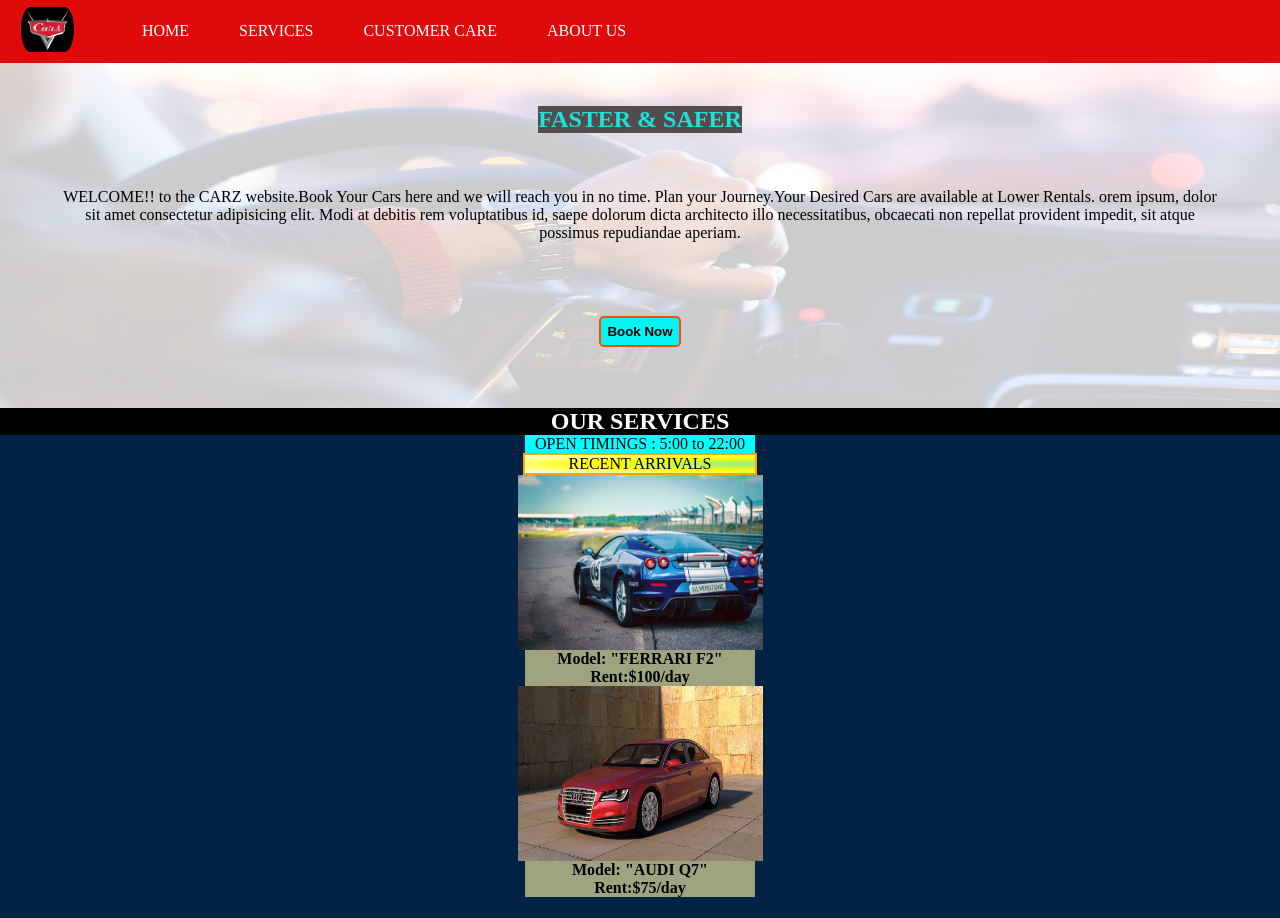
==== CARZ.html @ 6d78a4b1 "CARZ WEBPAGE" ====
<!DOCTYPE html>
<html lang="en">

<head>
    <meta charset="UTF-8">
    <meta http-equiv="X-UA-Compatible" content="IE=edge">
    <meta name="viewport" content="width=device-width, initial-scale=1.0">
    <title>CARZ-Rent a car ONLINE!</title>
    <link rel="stylesheet" href="css/CARZ.css">

</head>

<body>
    <nav id="NavBar">
        <div id="logo">
            <img src="img/logo.jpg" alt="NONE">
        </div>
        <ul id="ulist">
            <li><a href=" ">HOME</a></li>
            <li><a href=" ">SERVICES</a></li>
            <li><a href=" ">CUSTOMER CARE</a></li>
            <li><a href=" ">ABOUT US</a></li>

        </ul>

    </nav>
    <section id="home-section">
        <div id="inner-home">
            <h1>FASTER & SAFER</h1>
            <p> WELCOME!! to the CARZ website.Book Your Cars here and we will reach you in no time.
                Plan your Journey.Your Desired Cars are available at Lower Rentals.              
               orem ipsum, dolor sit amet consectetur adipisicing elit. Modi at debitis rem
                voluptatibus id, saepe dolorum dicta architecto illo necessitatibus, obcaecati non repellat provident
                impedit, sit atque possimus repudiandae aperiam.</p>
        </div>
        <div>
            <button class="btn">Book Now</button>
        </div>
    </section>

    <section id="services-section">
        <div id="inner-serices">
            <h1>OUR SERVICES</h1>
            <p id="time">OPEN TIMINGS : 5:00 to 22:00</p>
            <p class="recent">RECENT ARRIVALS</p>
            <div id="image">
                <img src="img/img3.jpg" alt="">
            </div>
            <p class="model">Model: "FERRARI F2" Rent:$100/day</p>
        </div>
        <div>
            <div id="image">
                <img src="img/img2.jpg" alt="">
            </div>
            <p class="model">Model: "AUDI Q7" Rent:$75/day</p>
        </div>
      

    </section>


</body>

</html>
---- css/CARZ.css ----
/* default */
*{
    padding: 0px;
    margin:0px;
}

/* NavigationBar */
#NavBar{
    display:flex;
    text-align: center;
    /* justify-content: center; */
    background-color:rgb(223, 10, 10);
    
}
#NavBar div img{
    height: 45px;
    width: 53px;
    padding: 0px 13px;
    margin: 7px 8px;
    border-radius: 34px;
}
#NavBar ul{
    display:flex;
    list-style: none;
    padding: 11px;
    margin: 11px;
}
#NavBar ul li a{
    padding: 5px;
    margin: 20px;
    text-decoration: none;
    color:white;

}
#NavBar ul li :hover{

    color:rgb(190, 171, 171);
    border:2px solid rgb(8, 8, 8);
    border-radius: 20px;

}

/* home-section */
#home-section{
    display:flex;
    flex-direction: column;
    height:345px;
    width:100%;
    text-align: center;
    align-items: center;
    justify-content: center;
   
    

}
#home-section::before{
    content: '';
    position: absolute;
    background-image: url(/img/img1.jpg);
    background-position: center center;
    background-size: 1600px 637px;
    background-repeat: no-repeat;
    height: 55%;
    width: 100%;
    z-index:-1;
    opacity: 0.2;
}
#home-section div h1{
    display:inline-block;
    margin:auto;
    color:rgb(27, 228, 218);
    background-color: rgb(83, 77, 77);

}
#home-section div p{
    padding:50px;
    margin:5px;
}
#home-section div .btn{
    color:black;
    font-weight: bold;
    background-color:rgb(10, 243, 243);
    border:2px solid  rgb(247, 75, 7);
    border-radius:5px;
    cursor: pointer;
    padding:6px;
    margin:19px;
}
#home-section div .btn:hover{
    padding:9px;
    margin:22px;
}
/* services section */
#services-section{
                   display:block;
                   height:510px;
                   width:100%;
                   background-color:#002244;
                   /* border:2px solid black; */

}
 #services-section div h1{
    display:block;
    width:100%;
    text-align: center;
    margin:auto;
    color:white;
    background-color: black;
} 
#services-section div img{
    display: block;
    margin: auto;
    width: 245px;
    height: 175px;
}
#services-section div p{
    display:block;
    width:18%;
    text-align: center;
    margin:auto;
} 
#time{
    background-color: aqua;
    width:40%;

}
#services-section div img:hover{
    width:275px;
    height:190px;
    border:5px solid black;
}
.recent{
    border:2px solid orange;
    background-image: radial-gradient(ellipse at right,lightgreen,yellow,white);
}
.recent:hover{
    border:5px solid orangered;
    font-weight: bolder;
   
}
.model{
    border:orange;
    background-color: rgb(160, 163, 128);
    color:black;
    font-weight: bolder;
}
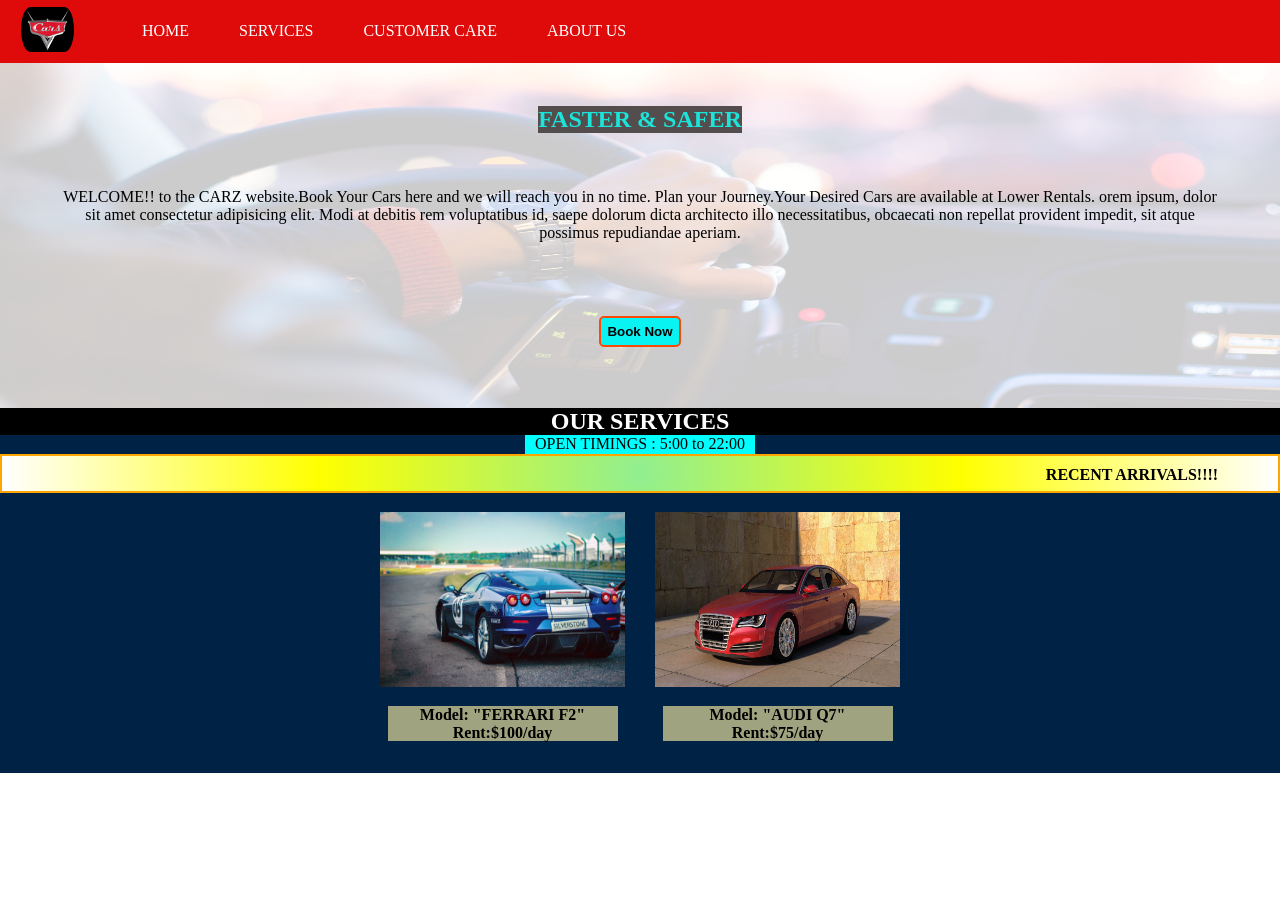
==== commit c092bc05: "flexing the section display" ====
--- a/CARZ.html
+++ b/CARZ.html
@@ -42,20 +42,25 @@
         <div id="inner-serices">
             <h1>OUR SERVICES</h1>
             <p id="time">OPEN TIMINGS : 5:00 to 22:00</p>
-            <p class="recent">RECENT ARRIVALS</p>
+            <div class="recent">
+               <p id="recent">RECENT ARRIVALS!!!!</p> 
+            </div>
             <div id="image">
+            <div >
                 <img src="img/img3.jpg" alt="">
+                <div class="model">Model: "FERRARI F2" Rent:$100/day</div>
             </div>
-            <p class="model">Model: "FERRARI F2" Rent:$100/day</p>
+           
+            <div >
+                <img src="img/img2.jpg" alt="">
+                <div class="model">Model: "AUDI Q7" Rent:$75/day</div>
+            </div>
+           
+            </div>
         </div>
-        <div>
-            <div id="image">
-                <img src="img/img2.jpg" alt="">
-            </div>
-            <p class="model">Model: "AUDI Q7" Rent:$75/day</p>
-        </div>
-      
-
+    </section>
+    <section id="customer-section">
+        
     </section>
 
 
--- a/css/CARZ.css
+++ b/css/CARZ.css
@@ -93,7 +93,7 @@
 /* services section */
 #services-section{
                    display:block;
-                   height:510px;
+                   height:365px;
                    width:100%;
                    background-color:#002244;
                    /* border:2px solid black; */
@@ -107,37 +107,66 @@
     color:white;
     background-color: black;
 } 
+#image{
+    display:flex;
+    justify-content: center;
+}
 #services-section div img{
     display: block;
-    margin: auto;
+    /* margin: 50px auto; */
+    padding:15px;
+    margin:4px 0px;
     width: 245px;
     height: 175px;
 }
 #services-section div p{
     display:block;
-    width:18%;
+    width: 230px;
+    height:19px;
     text-align: center;
     margin:auto;
 } 
+#services-section .model{
+    display:block;
+    width: 230px;
+    height:35px;
+    text-align: center;
+    margin:auto;
+}
+
 #time{
     background-color: aqua;
     width:40%;
 
 }
 #services-section div img:hover{
-    width:275px;
-    height:190px;
+    width:250px;
+    height:180px;
     border:5px solid black;
 }
 .recent{
     border:2px solid orange;
-    background-image: radial-gradient(ellipse at right,lightgreen,yellow,white);
+    padding:10px;
+    height:15px;
+    background: radial-gradient( circle at center,lightgreen,yellow,white);
+  
 }
-.recent:hover{
-    border:5px solid orangered;
-    font-weight: bolder;
-   
+#recent{
+    position:absolute;
+    animation: roll 10s ease-in-out infinite forwards;
+    font-weight: bold;
+
 }
+@keyframes roll {
+                    from{
+                          width:20%;
+                    }
+                    to{
+                        width:175%;
+                    }
+    
+}
+
 .model{
     border:orange;
     background-color: rgb(160, 163, 128);
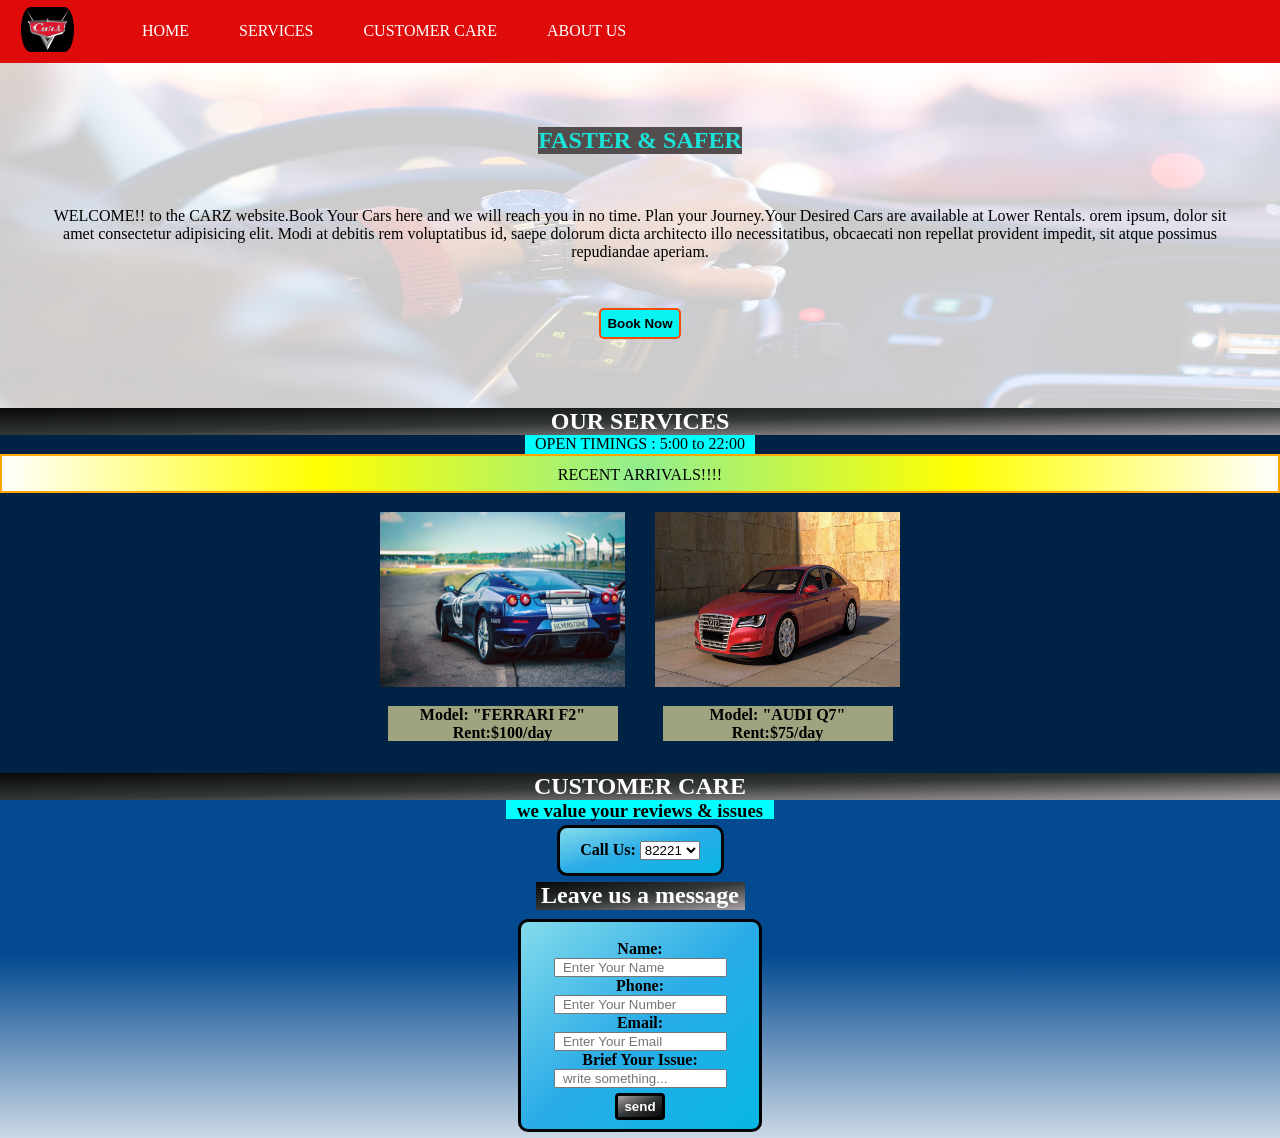
==== commit a6d9643c: "Customer-Care section" ====
--- a/CARZ.html
+++ b/CARZ.html
@@ -28,8 +28,8 @@
         <div id="inner-home">
             <h1>FASTER & SAFER</h1>
             <p> WELCOME!! to the CARZ website.Book Your Cars here and we will reach you in no time.
-                Plan your Journey.Your Desired Cars are available at Lower Rentals.              
-               orem ipsum, dolor sit amet consectetur adipisicing elit. Modi at debitis rem
+                Plan your Journey.Your Desired Cars are available at Lower Rentals.
+                orem ipsum, dolor sit amet consectetur adipisicing elit. Modi at debitis rem
                 voluptatibus id, saepe dolorum dicta architecto illo necessitatibus, obcaecati non repellat provident
                 impedit, sit atque possimus repudiandae aperiam.</p>
         </div>
@@ -43,24 +43,65 @@
             <h1>OUR SERVICES</h1>
             <p id="time">OPEN TIMINGS : 5:00 to 22:00</p>
             <div class="recent">
-               <p id="recent">RECENT ARRIVALS!!!!</p> 
+                <p id="recent">RECENT ARRIVALS!!!!</p>
             </div>
             <div id="image">
-            <div >
-                <img src="img/img3.jpg" alt="">
-                <div class="model">Model: "FERRARI F2" Rent:$100/day</div>
-            </div>
-           
-            <div >
-                <img src="img/img2.jpg" alt="">
-                <div class="model">Model: "AUDI Q7" Rent:$75/day</div>
-            </div>
-           
+                <div>
+                    <img src="img/img3.jpg" alt="">
+                    <div class="model">Model: "FERRARI F2" Rent:$100/day</div>
+                </div>
+
+                <div>
+                    <img src="img/img2.jpg" alt="">
+                    <div class="model">Model: "AUDI Q7" Rent:$75/day</div>
+                </div>
+
             </div>
         </div>
     </section>
     <section id="customer-section">
-        
+        <div>
+            <h1>CUSTOMER CARE</h1>
+            <h3>we value your reviews & issues</h3>
+            <form action="" id="call-form">
+                <label for="call">Call Us:</label>
+                <select name="callus" id="call">
+                    <option value="n1">82221</option>
+                    <option value="n2">82222</option>
+                    <option value="n3">82223</option>
+                </select>
+            </form>
+        </div>
+        <div>
+            <h2>Leave us a message</h2>
+            <form action=" " id="msg-form">
+                <div class="in">
+                    <label for="name">Name:</label>
+                    <input type="text"  placeholder="  Enter Your Name" id="name">
+                </div>
+                <div class="in">
+                    <label for="phone">Phone:</label>
+                    <input type="number" placeholder="  Enter Your Number"  id="phone">
+                </div>
+                <div class="in">
+                    <label for="mail">Email:</label>
+                    <input type="email"  placeholder="  Enter Your Email" id="mail">
+                </div>
+                <div class="in">
+                    <label for="issue">Brief Your Issue:</label>
+                    <input type="textarea"  placeholder="  write something..." id="issue" col="30" row="10">
+                </div>
+                <div id="sub">
+    
+                        <input type="submit" value="send"  id="send">
+
+                </div>
+
+
+            </form>
+
+        </div>
+
     </section>
 
 
--- a/css/CARZ.css
+++ b/css/CARZ.css
@@ -73,8 +73,9 @@
 
 }
 #home-section div p{
-    padding:50px;
-    margin:5px;
+    padding: 44px;
+    margin: 9px;
+    height: 42px;
 }
 #home-section div .btn{
     color:black;
@@ -84,11 +85,11 @@
     border-radius:5px;
     cursor: pointer;
     padding:6px;
-    margin:19px;
+    margin:6px;
 }
 #home-section div .btn:hover{
     padding:9px;
-    margin:22px;
+    margin:8px;
 }
 /* services section */
 #services-section{
@@ -105,7 +106,7 @@
     text-align: center;
     margin:auto;
     color:white;
-    background-color: black;
+    background:linear-gradient(to bottom right, #080808,#333738,#aaa1a1);         
 } 
 #image{
     display:flex;
@@ -151,12 +152,12 @@
     background: radial-gradient( circle at center,lightgreen,yellow,white);
   
 }
-#recent{
+/* #recent{
     position:absolute;
     animation: roll 10s ease-in-out infinite forwards;
     font-weight: bold;
 
-}
+} */
 @keyframes roll {
                     from{
                           width:20%;
@@ -173,6 +174,80 @@
     color:black;
     font-weight: bolder;
 }
-
+/* customer-section */
+#customer-section{
+                   display:block;
+                   height:365px;
+                   width:100%;
+                   background:linear-gradient( #034a91,#034a91,#ccd9e6);                                                           
+
+}
+#customer-section div h1{
+    display:block;
+    width:100%;
+    text-align: center;
+    margin:auto;
+    color:white;
+    background:linear-gradient(to bottom right, #080808,#333738,#aaa1a1);  
+
+}
+#customer-section div h3{
+    display:block;
+    width: 268px;
+    height:19px;
+    text-align: center;
+    margin:auto;
+    background-color: aqua;
+   
+}
+#customer-section div h2{
+    display:block;
+    width: 209px;
+    height: 28px;
+    text-align: center;
+    margin:auto;
+    color:white;
+    background:linear-gradient(to bottom right, #080808,#333738,#aaa1a1);                    
+   
+}
+#call-form{
+    display:block;
+    text-align:center;
+    padding: 13px;
+    margin: 6px auto;
+    background:linear-gradient(to bottom right, #83dbeb,#2bace7,#06b7e4);
+    font-weight: bold;
+    width: 135px;
+    border:3px solid black;
+    border-radius: 10px;
+    
+    
+}
+#msg-form{
+    display:block;
+    text-align:center;
+    padding: 18px;
+    margin: 9px auto;
+    background:linear-gradient(to bottom right, #83dbeb,#2bace7,#06b7e4);
+    font-weight: bold;
+    width: 202px;
+    height: 171px;
+    border:3px solid black;
+    border-radius: 10px;
+}
+/* #msg-form div input{
+    border:2px solid black;
+} */
+#sub input{
+    padding: 3px;
+    margin: 5px;
+    width: 50px;
+    font-weight: bold;
+    border:3px solid black;
+    color:white;
+    background:linear-gradient(to top left, #080808,#333738,#aaa1a1);
+    border-radius:4px;
+
+}
 
         
